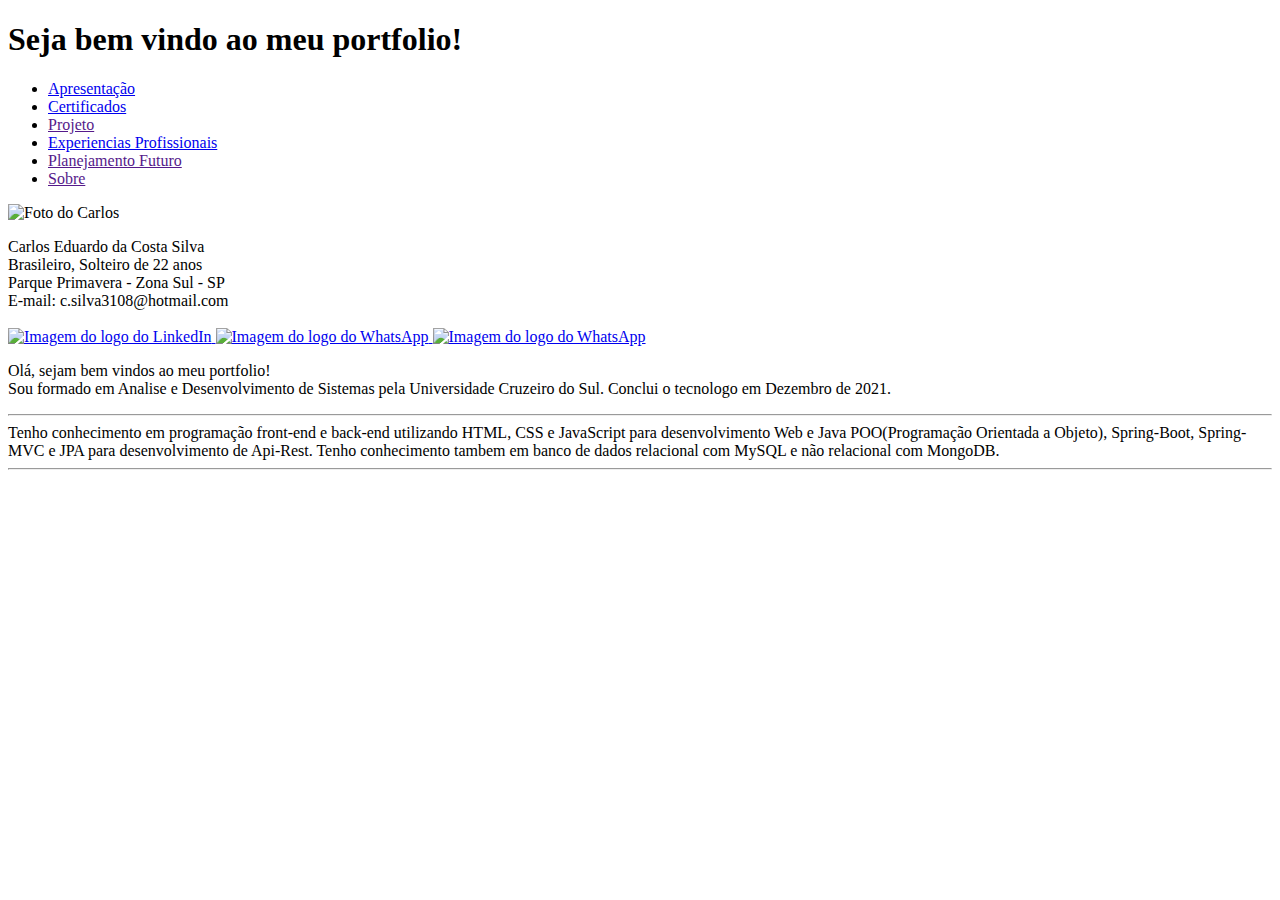
==== index.html @ 9e441652 "Criada a pagina de experiencia profissional" ====
<!DOCTYPE html>
<html lang="pt-br">

<head>
    <meta charset="UTF-8">
    <meta http-equiv="X-UA-Compatible" content="IE=edge">
    <meta name="viewport" content="width=device-width, initial-scale=1.0">
    <link rel="stylesheet" href="./apresentacao.css">
    <title>Bem Vindo!</title>
</head>

<body>
    <div id="title">
        <h1>Seja bem vindo ao meu portfolio!</h1>
    </div>

    <nav id="navbar">
        <ul>
            <li><a class="active" href="index.html">Apresentação</a></li>
            <li><a href="./certificados/certificado.html">Certificados</a></li>
            <li><a href="">Projeto</a></li>
            <li><a href="./experienciaProfissional/expProfissional.html">Experiencias Profissionais</a></li>
            <li><a href="">Planejamento Futuro</a></li>
            <li><a href="">Sobre</a></li>
        </ul>
    </nav>

    <div id="informacoes">
        <div class="img">
            <img class="perfil" src="./img/perfil1.jpg" alt="Foto do Carlos">
        </div>
        <div class="texto1">
            <p>
                Carlos Eduardo da Costa Silva <br>
                Brasileiro, Solteiro de 22 anos <br>
                Parque Primavera - Zona Sul - SP <br>
                E-mail: c.silva3108@hotmail.com <br><br>
                <a href="https://www.linkedin.com/in/carlos-e-silva-4b5685155/">
                    <img class="linkedIn" src="./img/linkedIn1.png" alt="Imagem do logo do LinkedIn">
                </a>
                <a href="http://wa.me/5511985163659">
                    <img class="whatsapp" src="./img/whatsapp1.png" alt="Imagem do logo do WhatsApp">
                </a>
                <a href="https://github.com/Carlos3108">
                    <img class="github" src="./img/github1.png" alt="Imagem do logo do WhatsApp">
                </a>
            </p>
        </div>
    </div>

    <div id="informacoes2">
        <p>
            Olá, sejam bem vindos ao meu portfolio! <br>
            
            Sou formado em Analise e Desenvolvimento de Sistemas pela Universidade Cruzeiro do Sul. Conclui o tecnologo em Dezembro de 2021.<hr>

            Tenho conhecimento em programação front-end e back-end utilizando HTML, CSS e JavaScript para desenvolvimento Web e Java POO(Programação Orientada a Objeto), Spring-Boot, Spring-MVC e JPA para desenvolvimento de Api-Rest. Tenho conhecimento tambem em banco de dados relacional com MySQL e não relacional com MongoDB. <hr>
        </p>
        <div id="linguagens">
            <img src="./img/htm-css-js.png" alt="">
            <img src="./img/java.png" alt="">
            <img src="./img/springboot.png" alt="">
            <img src="./img/mysql.png" alt="">
            <img src="./img/mongodb.png" alt="">
        </div>
    </div>
</body>

</html>
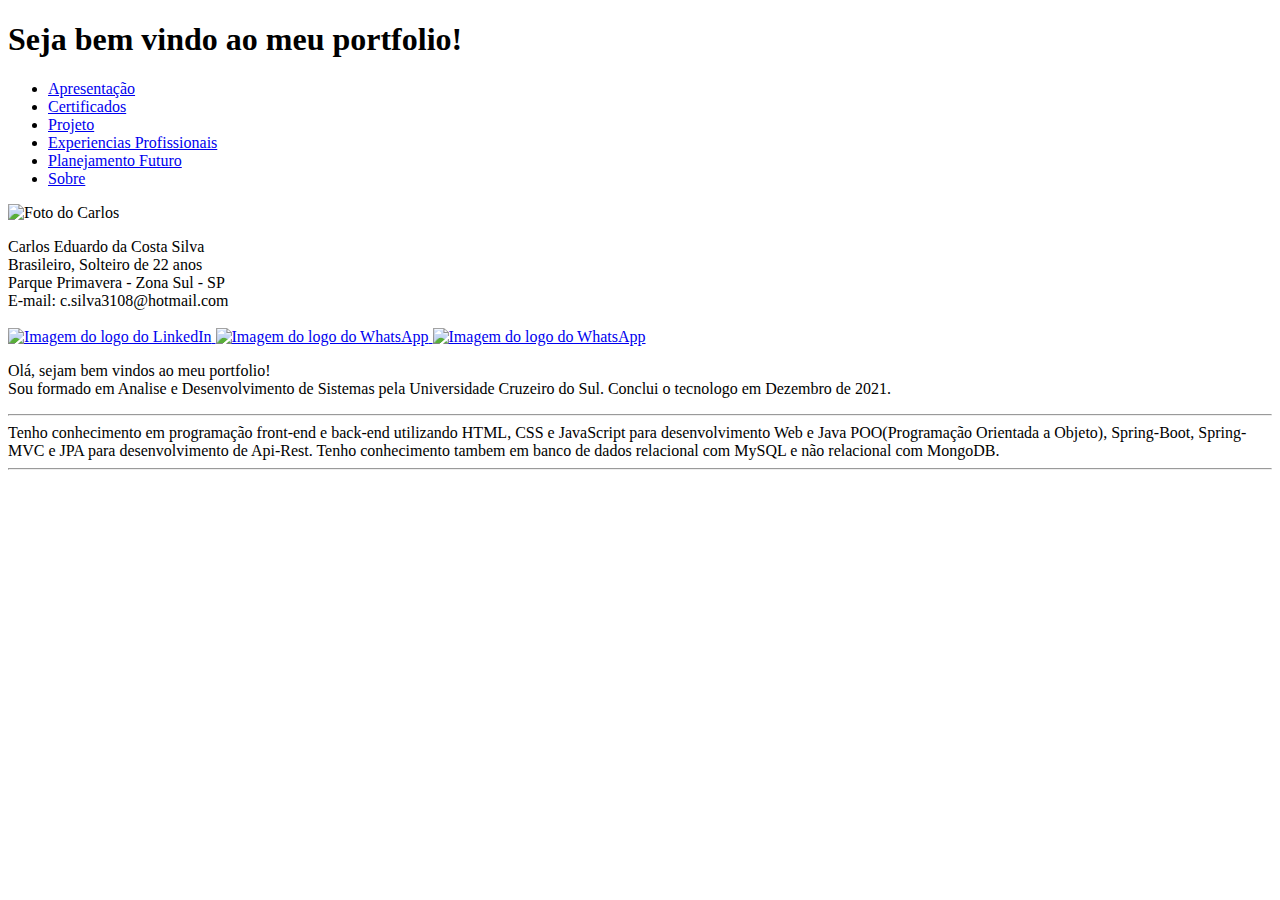
==== commit 4c1ec45b: "modificado os arquivos e adicionado os links para todas as paginas, foi criada as paginas de planeja" ====
--- a/index.html
+++ b/index.html
@@ -16,12 +16,12 @@
 
     <nav id="navbar">
         <ul>
-            <li><a class="active" href="index.html">Apresentação</a></li>
-            <li><a href="./certificados/certificado.html">Certificados</a></li>
-            <li><a href="">Projeto</a></li>
-            <li><a href="./experienciaProfissional/expProfissional.html">Experiencias Profissionais</a></li>
-            <li><a href="">Planejamento Futuro</a></li>
-            <li><a href="">Sobre</a></li>
+            <li><a class="active" href="./index.html">Apresentação</a></li>
+            <li><a href="../certificados/certificado.html">Certificados</a></li>
+            <li><a href="../projetos/projetos.html">Projeto</a></li>
+            <li><a href="../experienciaProfissional/expProfissional.html">Experiencias Profissionais</a></li>
+            <li><a href="../planejamentoFuturo/planejamento.html">Planejamento Futuro</a></li>
+            <li><a href="../sobre.html">Sobre</a></li>
         </ul>
     </nav>
 
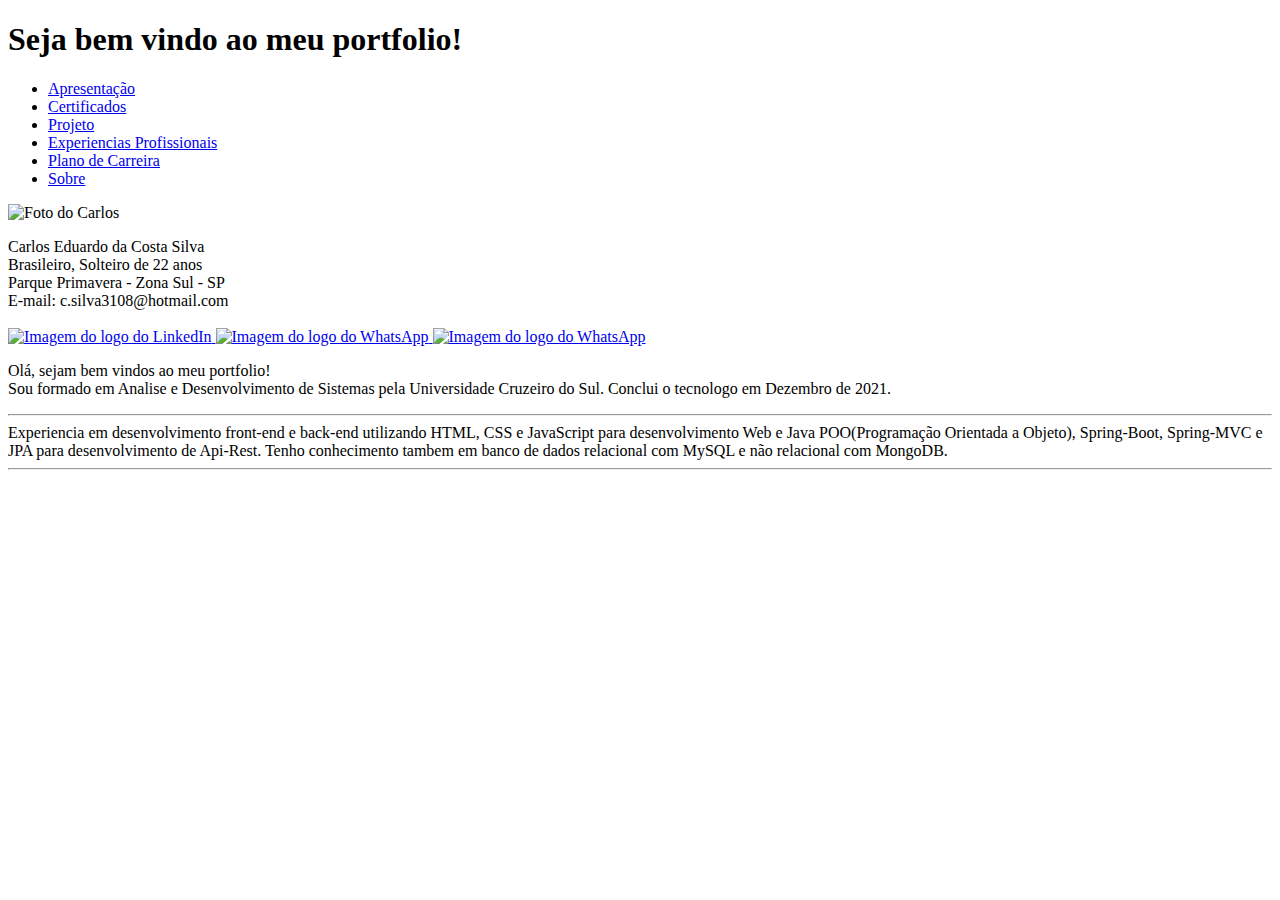
==== commit fc12d2b8: "modificado a pagina de planejamento futuro para plano de carreira" ====
--- a/index.html
+++ b/index.html
@@ -16,12 +16,12 @@
 
     <nav id="navbar">
         <ul>
-            <li><a class="active" href="./index.html">Apresentação</a></li>
-            <li><a href="../certificados/certificado.html">Certificados</a></li>
-            <li><a href="../projetos/projetos.html">Projeto</a></li>
-            <li><a href="../experienciaProfissional/expProfissional.html">Experiencias Profissionais</a></li>
-            <li><a href="../planejamentoFuturo/planejamento.html">Planejamento Futuro</a></li>
-            <li><a href="../sobre.html">Sobre</a></li>
+            <li><a class="active" href="index.html">Apresentação</a></li>
+            <li><a href="./certificados/certificado.html">Certificados</a></li>
+            <li><a href="./projetos/projetos.html">Projeto</a></li>
+            <li><a href="./experienciaProfissional/expProfissional.html">Experiencias Profissionais</a></li>
+            <li><a href="./planejamentoFuturo/planejamento.html">Plano de Carreira</a></li>
+            <li><a href="./sobre/sobre.html">Sobre</a></li>
         </ul>
     </nav>
 
@@ -54,7 +54,7 @@
             
             Sou formado em Analise e Desenvolvimento de Sistemas pela Universidade Cruzeiro do Sul. Conclui o tecnologo em Dezembro de 2021.<hr>
 
-            Tenho conhecimento em programação front-end e back-end utilizando HTML, CSS e JavaScript para desenvolvimento Web e Java POO(Programação Orientada a Objeto), Spring-Boot, Spring-MVC e JPA para desenvolvimento de Api-Rest. Tenho conhecimento tambem em banco de dados relacional com MySQL e não relacional com MongoDB. <hr>
+            Experiencia em desenvolvimento front-end e back-end utilizando HTML, CSS e JavaScript para desenvolvimento Web e Java POO(Programação Orientada a Objeto), Spring-Boot, Spring-MVC e JPA para desenvolvimento de Api-Rest. Tenho conhecimento tambem em banco de dados relacional com MySQL e não relacional com MongoDB. <hr>
         </p>
         <div id="linguagens">
             <img src="./img/htm-css-js.png" alt="">
